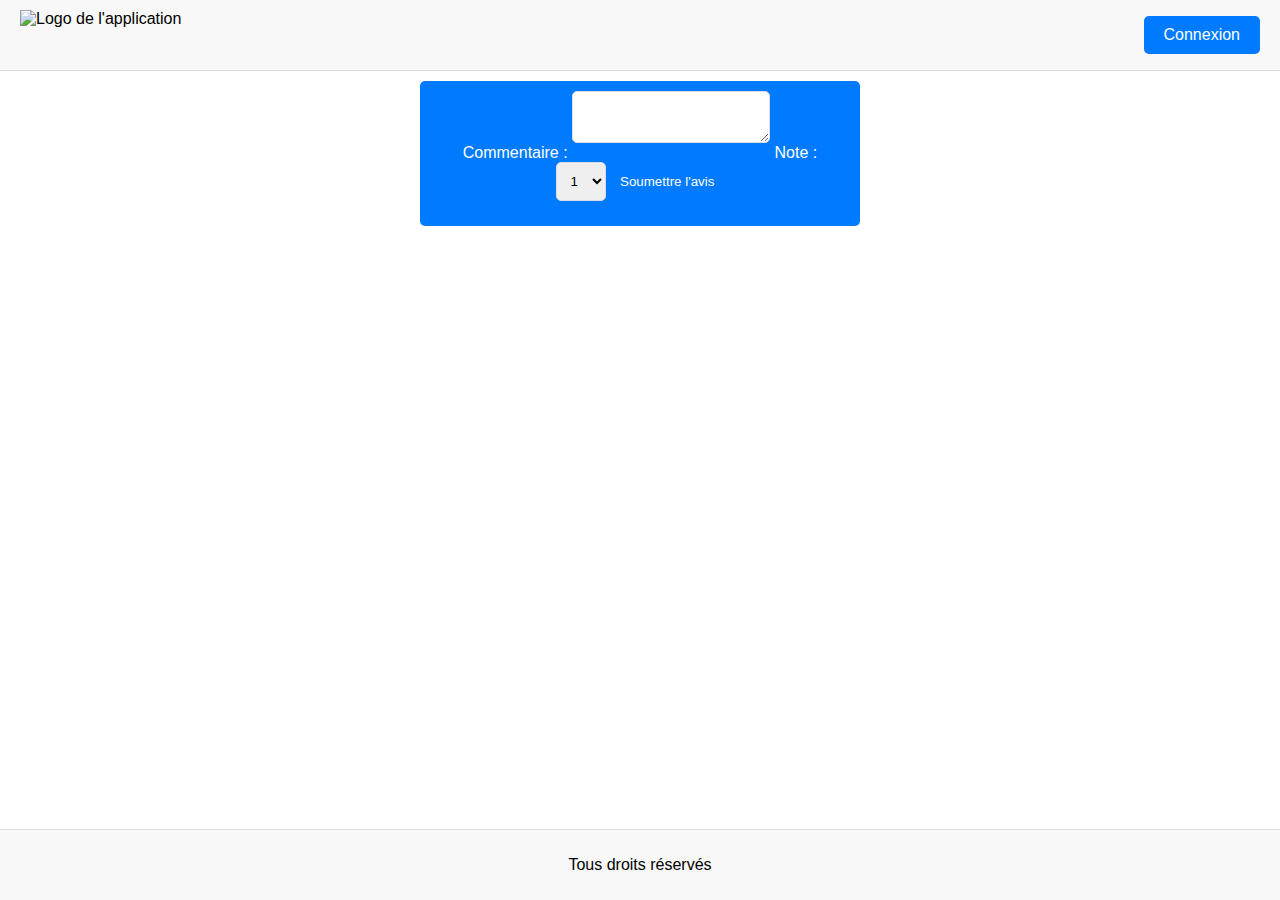
==== add_review.html @ 8be71e55 "start of the project, just the base" ====
<!DOCTYPE html>
<html lang="fr">
<head>
    <meta charset="UTF-8">
    <title>Ajouter un Avis</title>
    <link rel="stylesheet" href="styles.css">
</head>
<body>
    <header>
        <img src="logo.png" alt="Logo de l'application" class="logo">
        <a href="login.html" class="login-button">Connexion</a>
    </header>

    <main>
        <form class="add-review">
            <label for="comment">Commentaire :</label>
            <textarea id="comment" name="comment" required></textarea>
            <label for="rating">Note :</label>
            <select id="rating" name="rating" required>
                <option value="1">1</option>
                <option value="2">2</option>
                <option value="3">3</option>
                <option value="4">4</option>
                <option value="5">5</option>
            </select>
            <button type="submit">Soumettre l'avis</button>
        </form>
    </main>

    <footer>
        <p>Tous droits réservés</p>
    </footer>
</body>
</html>
---- styles.css ----
body {
    font-family: Arial, sans-serif;
    margin: 0;
    padding: 0;
}

header {
    display: flex;
    justify-content: space-between;
    align-items: center;
    padding: 10px 20px;
    background-color: #f8f8f8;
    border-bottom: 1px solid #ddd;
}

.logo {
    height: 50px;
}

.login-button {
    padding: 10px 20px;
    background-color: #007BFF;
    color: white;
    text-decoration: none;
    border-radius: 5px;
}

footer {
    text-align: center;
    padding: 10px 0;
    background-color: #f8f8f8;
    border-top: 1px solid #ddd;
    position: fixed;
    width: 100%;
    bottom: 0;
}

.main {
    padding: 20px;
}

.place-card, .review-card {
    border: 1px solid #ddd;
    border-radius: 10px;
    margin: 20px;
    padding: 10px;
    box-shadow: 0 2px 4px rgba(0,0,0,0.1);
}

.place-image, .place-image-large {
    width: 100%;
    border-radius: 10px;
}

.details-button, .add-review {
    padding: 10px 20px;
    background-color: #007BFF;
    color: white;
    text-decoration: none;
    border-radius: 5px;
    display: block;
    text-align: center;
    margin-top: 10px;
}

form {
    max-width: 400px;
    margin: 20px auto;
    display: flex;
    flex-direction: column;
}

form label {
    margin-bottom: 5px;
}

form input, form textarea, form select, form button {
    margin-bottom: 15px;
    padding: 10px;
    border: 1px solid #ddd;
    border-radius: 5px;
}

form button {
    background-color: #007BFF;
    color: white;
    border: none;
    cursor: pointer;
}

form button:hover {
    background-color: #0056b3;
}
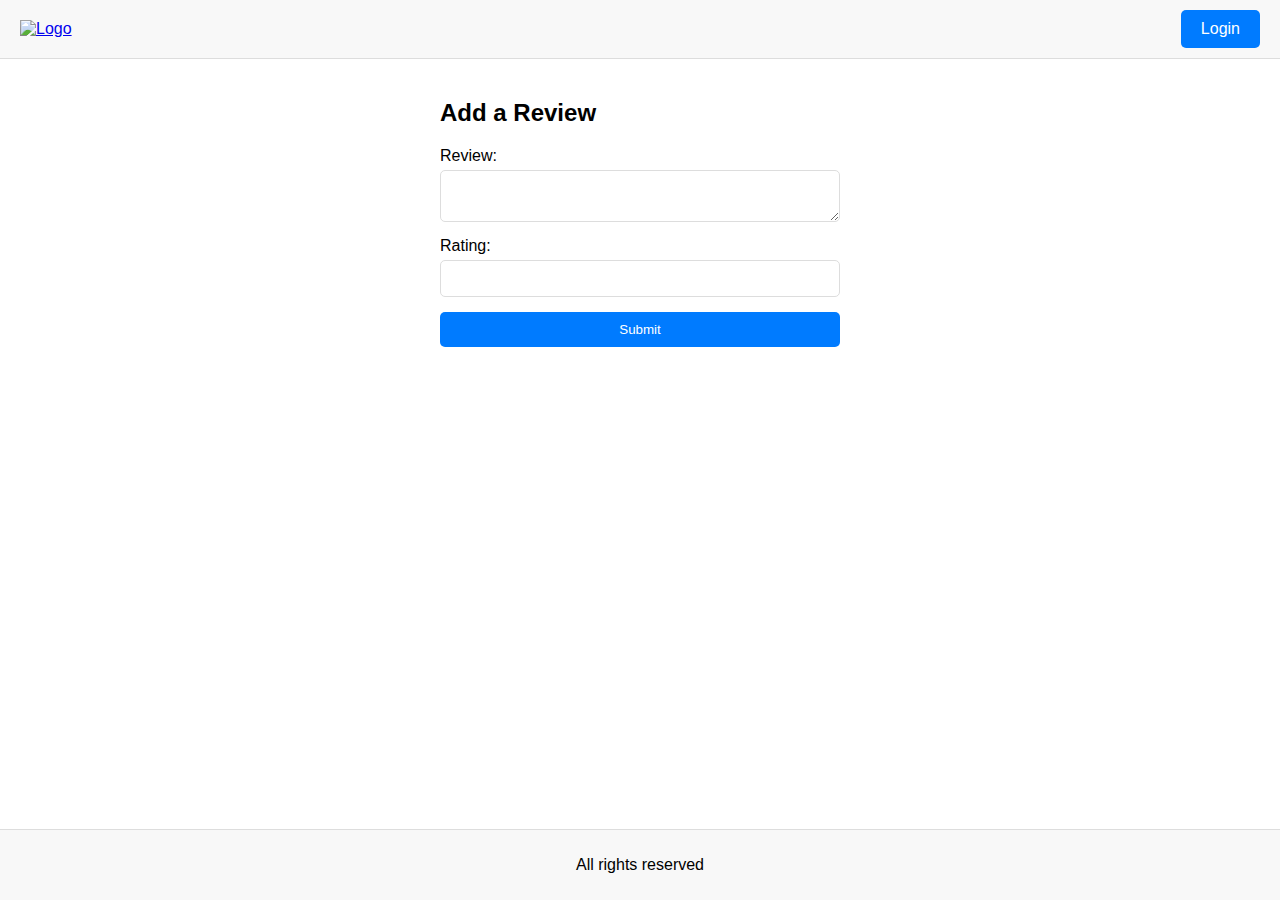
==== commit 04797269: "last changes" ====
--- a/add_review.html
+++ b/add_review.html
@@ -1,34 +1,35 @@
 <!DOCTYPE html>
-<html lang="fr">
+<html lang="en">
 <head>
     <meta charset="UTF-8">
-    <title>Ajouter un Avis</title>
+    <meta name="viewport" content="width=device-width, initial-scale=1.0">
+    <title>Add Review</title>
     <link rel="stylesheet" href="styles.css">
 </head>
 <body>
     <header>
-        <img src="logo.png" alt="Logo de l'application" class="logo">
-        <a href="login.html" class="login-button">Connexion</a>
+        <a href="index.html"><img src="images/logo.png" alt="Logo" class="logo"></a>
+        <a href="login.html" class="login-button">Login</a>
     </header>
 
     <main>
-        <form class="add-review">
-            <label for="comment">Commentaire :</label>
-            <textarea id="comment" name="comment" required></textarea>
-            <label for="rating">Note :</label>
-            <select id="rating" name="rating" required>
-                <option value="1">1</option>
-                <option value="2">2</option>
-                <option value="3">3</option>
-                <option value="4">4</option>
-                <option value="5">5</option>
-            </select>
-            <button type="submit">Soumettre l'avis</button>
+        <form id="review-form">
+            <h2>Add a Review</h2>
+            <input type="hidden" id="place-id" name="place-id">
+            
+            <label for="review">Review:</label>
+            <textarea id="review" name="review" required></textarea>
+            
+            <label for="rating">Rating:</label>
+            <input type="number" id="rating" name="rating" min="1" max="5" required>
+            
+            <button type="submit">Submit</button>
         </form>
     </main>
 
     <footer>
-        <p>Tous droits réservés</p>
+        <p>All rights reserved</p>
     </footer>
+    <script src="scripts.js"></script>
 </body>
 </html>
